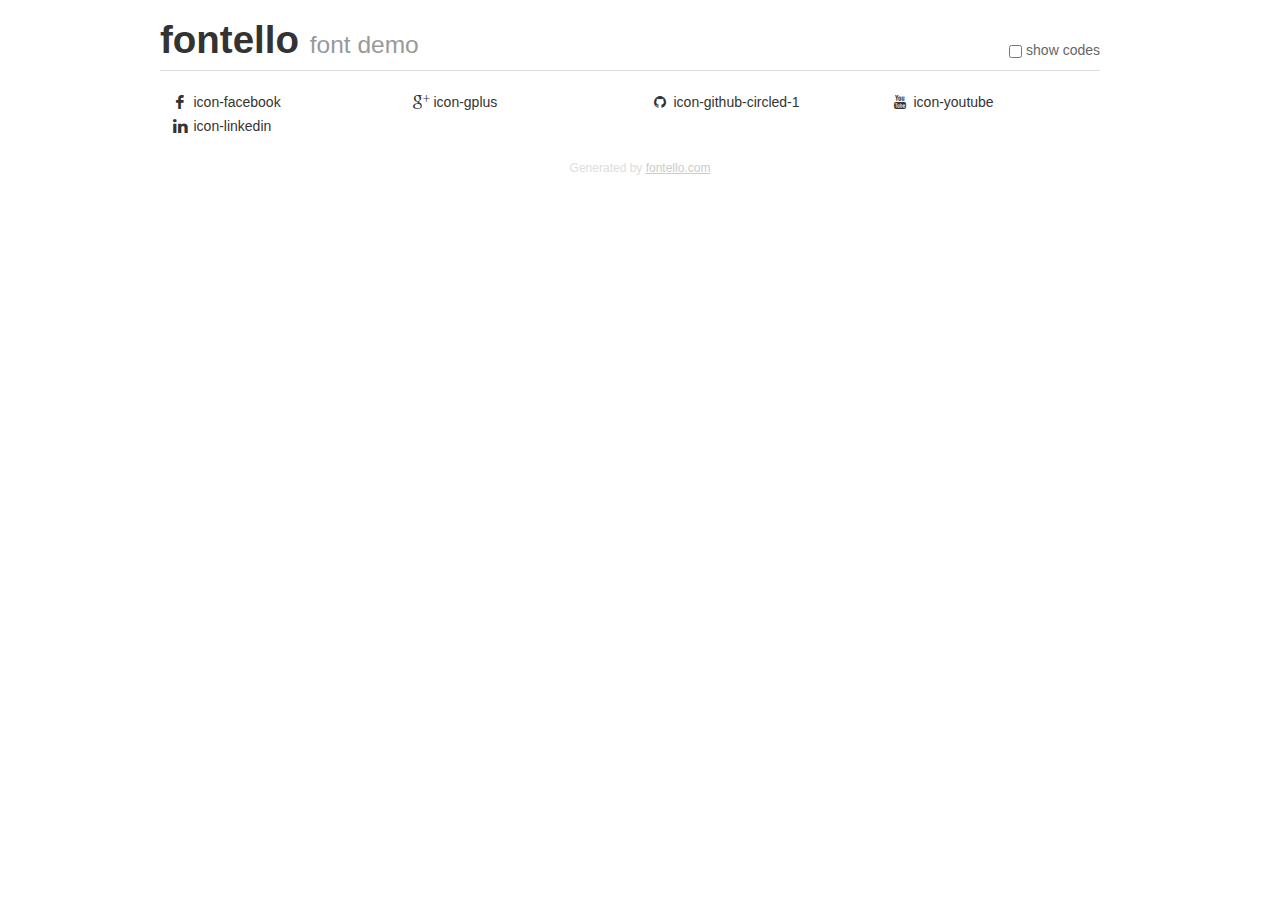
==== demo.html @ d1249f76 "BusinessCard V5" ====
<!DOCTYPE html>
<html>
  <head><!--[if lt IE 9]><script language="javascript" type="text/javascript" src="//html5shim.googlecode.com/svn/trunk/html5.js"></script><![endif]-->
    <meta charset="UTF-8"><style>/*
 * Bootstrap v2.2.1
 *
 * Copyright 2012 Twitter, Inc
 * Licensed under the Apache License v2.0
 * http://www.apache.org/licenses/LICENSE-2.0
 *
 * Designed and built with all the love in the world @twitter by @mdo and @fat.
 */
.clearfix {
  *zoom: 1;
}
.clearfix:before,
.clearfix:after {
  display: table;
  content: "";
  line-height: 0;
}
.clearfix:after {
  clear: both;
}
html {
  font-size: 100%;
  -webkit-text-size-adjust: 100%;
  -ms-text-size-adjust: 100%;
}
a:focus {
  outline: thin dotted #333;
  outline: 5px auto -webkit-focus-ring-color;
  outline-offset: -2px;
}
a:hover,
a:active {
  outline: 0;
}
button,
input,
select,
textarea {
  margin: 0;
  font-size: 100%;
  vertical-align: middle;
}
button,
input {
  *overflow: visible;
  line-height: normal;
}
button::-moz-focus-inner,
input::-moz-focus-inner {
  padding: 0;
  border: 0;
}
body {
  margin: 0;
  font-family: "Helvetica Neue", Helvetica, Arial, sans-serif;
  font-size: 14px;
  line-height: 20px;
  color: #333;
  background-color: #fff;
}
a {
  color: #08c;
  text-decoration: none;
}
a:hover {
  color: #005580;
  text-decoration: underline;
}
.row {
  margin-left: -20px;
  *zoom: 1;
}
.row:before,
.row:after {
  display: table;
  content: "";
  line-height: 0;
}
.row:after {
  clear: both;
}
[class*="span"] {
  float: left;
  min-height: 1px;
  margin-left: 20px;
}
.container,
.navbar-static-top .container,
.navbar-fixed-top .container,
.navbar-fixed-bottom .container {
  width: 940px;
}
.span12 {
  width: 940px;
}
.span11 {
  width: 860px;
}
.span10 {
  width: 780px;
}
.span9 {
  width: 700px;
}
.span8 {
  width: 620px;
}
.span7 {
  width: 540px;
}
.span6 {
  width: 460px;
}
.span5 {
  width: 380px;
}
.span4 {
  width: 300px;
}
.span3 {
  width: 220px;
}
.span2 {
  width: 140px;
}
.span1 {
  width: 60px;
}
[class*="span"].pull-right,
.row-fluid [class*="span"].pull-right {
  float: right;
}
.container {
  margin-right: auto;
  margin-left: auto;
  *zoom: 1;
}
.container:before,
.container:after {
  display: table;
  content: "";
  line-height: 0;
}
.container:after {
  clear: both;
}
p {
  margin: 0 0 10px;
}
.lead {
  margin-bottom: 20px;
  font-size: 21px;
  font-weight: 200;
  line-height: 30px;
}
small {
  font-size: 85%;
}
h1 {
  margin: 10px 0;
  font-family: inherit;
  font-weight: bold;
  line-height: 20px;
  color: inherit;
  text-rendering: optimizelegibility;
}
h1 small {
  font-weight: normal;
  line-height: 1;
  color: #999;
}
h1 {
  line-height: 40px;
}
h1 {
  font-size: 38.5px;
}
h1 small {
  font-size: 24.5px;
}
body {
  margin-top: 90px;
}
.header {
  position: fixed;
  top: 0;
  left: 50%;
  margin-left: -480px;
  background-color: #fff;
  border-bottom: 1px solid #ddd;
  padding-top: 10px;
  z-index: 10;
}
.footer {
  color: #ddd;
  font-size: 12px;
  text-align: center;
  margin-top: 20px;
}
.footer a {
  color: #ccc;
  text-decoration: underline;
}
.the-icons {
  font-size: 14px;
  line-height: 24px;
}
.switch {
  position: absolute;
  right: 0;
  bottom: 10px;
  color: #666;
}
.switch input {
  margin-right: 0.3em;
}
.codesOn .i-name {
  display: none;
}
.codesOn .i-code {
  display: inline;
}
.i-code {
  display: none;
}
@font-face {
      font-family: 'fontello';
      src: url('./font/fontello.eot?17759483');
      src: url('./font/fontello.eot?17759483#iefix') format('embedded-opentype'),
           url('./font/fontello.woff?17759483') format('woff'),
           url('./font/fontello.ttf?17759483') format('truetype'),
           url('./font/fontello.svg?17759483#fontello') format('svg');
      font-weight: normal;
      font-style: normal;
    }
     
     
    .demo-icon
    {
      font-family: "fontello";
      font-style: normal;
      font-weight: normal;
      speak: none;
     
      display: inline-block;
      text-decoration: inherit;
      width: 1em;
      margin-right: .2em;
      text-align: center;
      /* opacity: .8; */
     
      /* For safety - reset parent styles, that can break glyph codes*/
      font-variant: normal;
      text-transform: none;
     
      /* fix buttons height, for twitter bootstrap */
      line-height: 1em;
     
      /* Animation center compensation - margins should be symmetric */
      /* remove if not needed */
      margin-left: .2em;
     
      /* You can be more comfortable with increased icons size */
      /* font-size: 120%; */
     
      /* Font smoothing. That was taken from TWBS */
      -webkit-font-smoothing: antialiased;
      -moz-osx-font-smoothing: grayscale;
     
      /* Uncomment for 3D effect */
      /* text-shadow: 1px 1px 1px rgba(127, 127, 127, 0.3); */
    }
     </style>
    <link rel="stylesheet" href="css/animation.css"><!--[if IE 7]><link rel="stylesheet" href="css/" + font.fontname + "-ie7.css"><![endif]-->
    <script>
      function toggleCodes(on) {
        var obj = document.getElementById('icons');
      
        if (on) {
          obj.className += ' codesOn';
        } else {
          obj.className = obj.className.replace(' codesOn', '');
        }
      }
      
    </script>
  </head>
  <body>
    <div class="container header">
      <h1>fontello <small>font demo</small></h1>
      <label class="switch">
        <input type="checkbox" onclick="toggleCodes(this.checked)">show codes
      </label>
    </div>
    <div class="container" id="icons">
      <div class="row">
        <div class="the-icons span3" title="Code: 0xe801"><i class="demo-icon icon-facebook">&#xe801;</i> <span class="i-name">icon-facebook</span><span class="i-code">0xe801</span></div>
        <div class="the-icons span3" title="Code: 0xe802"><i class="demo-icon icon-gplus">&#xe802;</i> <span class="i-name">icon-gplus</span><span class="i-code">0xe802</span></div>
        <div class="the-icons span3" title="Code: 0xf09b"><i class="demo-icon icon-github-circled-1">&#xf09b;</i> <span class="i-name">icon-github-circled-1</span><span class="i-code">0xf09b</span></div>
        <div class="the-icons span3" title="Code: 0xf313"><i class="demo-icon icon-youtube">&#xf313;</i> <span class="i-name">icon-youtube</span><span class="i-code">0xf313</span></div>
      </div>
      <div class="row">
        <div class="the-icons span3" title="Code: 0xf31a"><i class="demo-icon icon-linkedin">&#xf31a;</i> <span class="i-name">icon-linkedin</span><span class="i-code">0xf31a</span></div>
      </div>
    </div>
    <div class="container footer">Generated by <a href="http://fontello.com">fontello.com</a></div>
  </body>
</html>
---- css/animation.css ----
/*
   Animation example, for spinners
*/
.animate-spin {
  -moz-animation: spin 2s infinite linear;
  -o-animation: spin 2s infinite linear;
  -webkit-animation: spin 2s infinite linear;
  animation: spin 2s infinite linear;
  display: inline-block;
}
@-moz-keyframes spin {
  0% {
    -moz-transform: rotate(0deg);
    -o-transform: rotate(0deg);
    -webkit-transform: rotate(0deg);
    transform: rotate(0deg);
  }

  100% {
    -moz-transform: rotate(359deg);
    -o-transform: rotate(359deg);
    -webkit-transform: rotate(359deg);
    transform: rotate(359deg);
  }
}
@-webkit-keyframes spin {
  0% {
    -moz-transform: rotate(0deg);
    -o-transform: rotate(0deg);
    -webkit-transform: rotate(0deg);
    transform: rotate(0deg);
  }

  100% {
    -moz-transform: rotate(359deg);
    -o-transform: rotate(359deg);
    -webkit-transform: rotate(359deg);
    transform: rotate(359deg);
  }
}
@-o-keyframes spin {
  0% {
    -moz-transform: rotate(0deg);
    -o-transform: rotate(0deg);
    -webkit-transform: rotate(0deg);
    transform: rotate(0deg);
  }

  100% {
    -moz-transform: rotate(359deg);
    -o-transform: rotate(359deg);
    -webkit-transform: rotate(359deg);
    transform: rotate(359deg);
  }
}
@-ms-keyframes spin {
  0% {
    -moz-transform: rotate(0deg);
    -o-transform: rotate(0deg);
    -webkit-transform: rotate(0deg);
    transform: rotate(0deg);
  }

  100% {
    -moz-transform: rotate(359deg);
    -o-transform: rotate(359deg);
    -webkit-transform: rotate(359deg);
    transform: rotate(359deg);
  }
}
@keyframes spin {
  0% {
    -moz-transform: rotate(0deg);
    -o-transform: rotate(0deg);
    -webkit-transform: rotate(0deg);
    transform: rotate(0deg);
  }

  100% {
    -moz-transform: rotate(359deg);
    -o-transform: rotate(359deg);
    -webkit-transform: rotate(359deg);
    transform: rotate(359deg);
  }
}
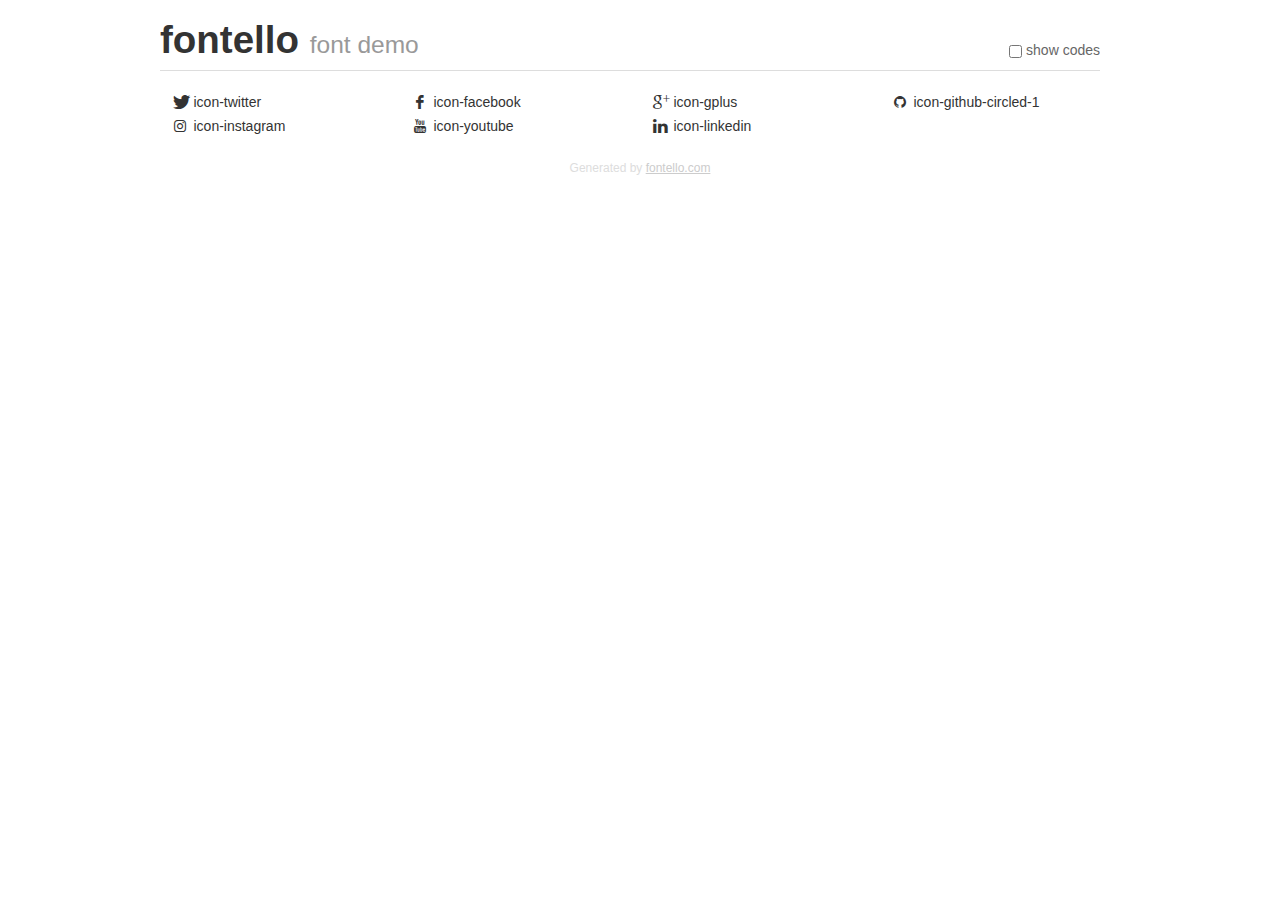
==== commit 853966d3: "BCV7" ====
--- a/demo.html
+++ b/demo.html
@@ -229,11 +229,11 @@
 }
 @font-face {
       font-family: 'fontello';
-      src: url('./font/fontello.eot?17759483');
-      src: url('./font/fontello.eot?17759483#iefix') format('embedded-opentype'),
-           url('./font/fontello.woff?17759483') format('woff'),
-           url('./font/fontello.ttf?17759483') format('truetype'),
-           url('./font/fontello.svg?17759483#fontello') format('svg');
+      src: url('./font/fontello.eot?55902472');
+      src: url('./font/fontello.eot?55902472#iefix') format('embedded-opentype'),
+           url('./font/fontello.woff?55902472') format('woff'),
+           url('./font/fontello.ttf?55902472') format('truetype'),
+           url('./font/fontello.svg?55902472#fontello') format('svg');
       font-weight: normal;
       font-style: normal;
     }
@@ -298,12 +298,14 @@
     </div>
     <div class="container" id="icons">
       <div class="row">
+        <div class="the-icons span3" title="Code: 0xe800"><i class="demo-icon icon-twitter">&#xe800;</i> <span class="i-name">icon-twitter</span><span class="i-code">0xe800</span></div>
         <div class="the-icons span3" title="Code: 0xe801"><i class="demo-icon icon-facebook">&#xe801;</i> <span class="i-name">icon-facebook</span><span class="i-code">0xe801</span></div>
         <div class="the-icons span3" title="Code: 0xe802"><i class="demo-icon icon-gplus">&#xe802;</i> <span class="i-name">icon-gplus</span><span class="i-code">0xe802</span></div>
         <div class="the-icons span3" title="Code: 0xf09b"><i class="demo-icon icon-github-circled-1">&#xf09b;</i> <span class="i-name">icon-github-circled-1</span><span class="i-code">0xf09b</span></div>
-        <div class="the-icons span3" title="Code: 0xf313"><i class="demo-icon icon-youtube">&#xf313;</i> <span class="i-name">icon-youtube</span><span class="i-code">0xf313</span></div>
       </div>
       <div class="row">
+        <div class="the-icons span3" title="Code: 0xf16d"><i class="demo-icon icon-instagram">&#xf16d;</i> <span class="i-name">icon-instagram</span><span class="i-code">0xf16d</span></div>
+        <div class="the-icons span3" title="Code: 0xf313"><i class="demo-icon icon-youtube">&#xf313;</i> <span class="i-name">icon-youtube</span><span class="i-code">0xf313</span></div>
         <div class="the-icons span3" title="Code: 0xf31a"><i class="demo-icon icon-linkedin">&#xf31a;</i> <span class="i-name">icon-linkedin</span><span class="i-code">0xf31a</span></div>
       </div>
     </div>
